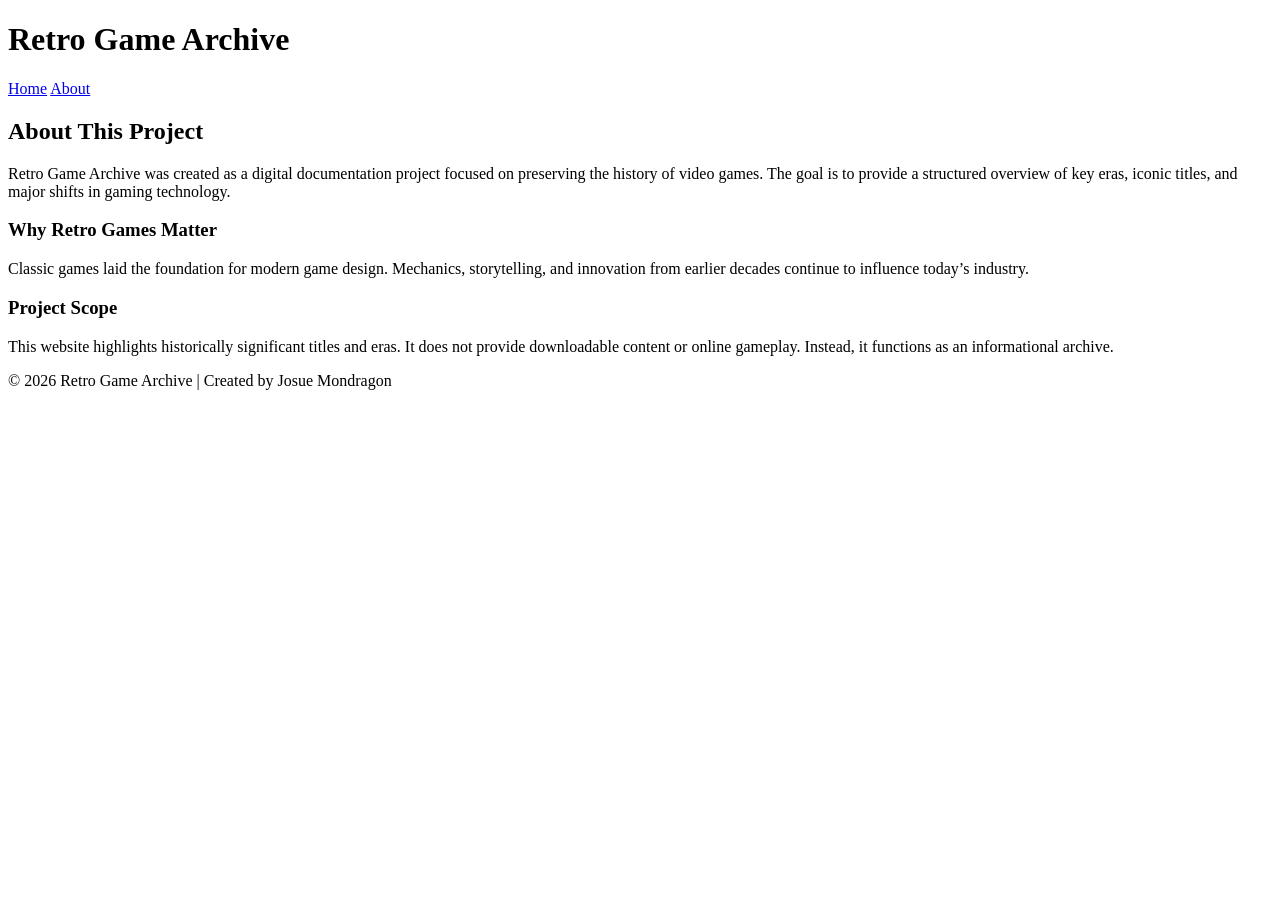
==== about.html @ cdff1288 "Create about.html Commit the about page" ====
<!DOCTYPE html>
<html lang="en">
<head>
    <meta charset="UTF-8">
    <title>About | Retro Game Archive</title>
    <link rel="stylesheet" href="style.css">
</head>
<body>

<header>
    <div class="container">
        <h1>Retro Game Archive</h1>
        <nav>
            <a href="index.html">Home</a>
            <a href="about.html">About</a>
        </nav>
    </div>
</header>

<section class="about-section">
    <div class="container">
        <h2>About This Project</h2>
        <p>
            Retro Game Archive was created as a digital documentation project focused 
            on preserving the history of video games. The goal is to provide a 
            structured overview of key eras, iconic titles, and major shifts in 
            gaming technology.
        </p>

        <h3>Why Retro Games Matter</h3>
        <p>
            Classic games laid the foundation for modern game design. Mechanics, 
            storytelling, and innovation from earlier decades continue to influence 
            today’s industry.
        </p>

        <h3>Project Scope</h3>
        <p>
            This website highlights historically significant titles and eras. 
            It does not provide downloadable content or online gameplay. 
            Instead, it functions as an informational archive.
        </p>
    </div>
</section>

<footer>
    <p>© 2026 Retro Game Archive | Created by Josue Mondragon</p>
</footer>

</body>
</html>
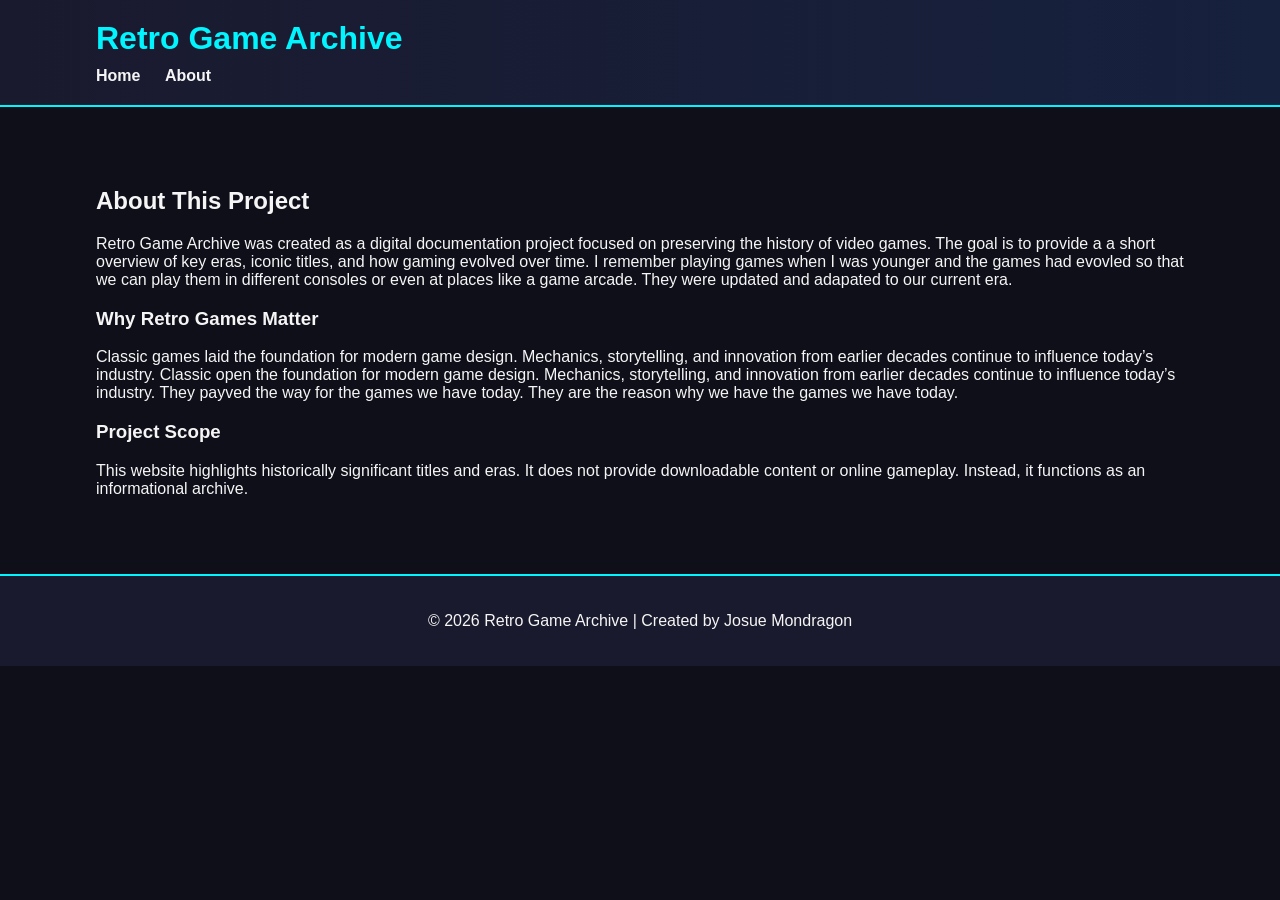
==== commit d4666eda: "Update about.html" ====
--- a/about.html
+++ b/about.html
@@ -23,15 +23,17 @@
         <p>
             Retro Game Archive was created as a digital documentation project focused 
             on preserving the history of video games. The goal is to provide a 
-            structured overview of key eras, iconic titles, and major shifts in 
-            gaming technology.
+            a short overview of key eras, iconic titles, and how gaming evolved over time.
+            I remember playing games when I was younger and the games had evovled so that we can play them in different consoles or even at places like a game arcade.
+            They were updated and adapated to our current era. 
         </p>
 
         <h3>Why Retro Games Matter</h3>
         <p>
             Classic games laid the foundation for modern game design. Mechanics, 
             storytelling, and innovation from earlier decades continue to influence 
-            today’s industry.
+            today’s industry. Classic open the foundation for modern game design. Mechanics, storytelling, and innovation from earlier decades continue to influence today’s industry.
+            They payved the way for the games we have today. They are the reason why we have the games we have today.
         </p>
 
         <h3>Project Scope</h3>
--- a/style.css
+++ b/style.css
@@ -0,0 +1,94 @@
+body {
+    margin: 0;
+    font-family: 'Segoe UI', Tahoma, Geneva, Verdana, sans-serif;
+    background-color: #0f0f1a;
+    color: #f5f5f5;
+}
+
+.container {
+    width: 85%;
+    max-width: 1100px;
+    margin: auto;
+}
+
+header {
+    background: linear-gradient(90deg, #1a1a2e, #16213e);
+    padding: 20px 0;
+    border-bottom: 2px solid #00f5ff;
+}
+
+header h1 {
+    margin: 0;
+    color: #00f5ff;
+}
+
+nav {
+    margin-top: 10px;
+}
+
+nav a {
+    color: #f5f5f5;
+    text-decoration: none;
+    margin-right: 20px;
+    font-weight: bold;
+}
+
+nav a:hover {
+    color: #00f5ff;
+}
+
+.hero {
+    padding: 60px 0;
+    text-align: center;
+    background-color: #111827;
+}
+
+.hero h2 {
+    color: #ff2e63;
+}
+
+.era-section {
+    padding: 50px 0;
+}
+
+.card-grid {
+    display: flex;
+    gap: 20px;
+    flex-wrap: wrap;
+}
+
+.card {
+    background-color: #1f2937;
+    padding: 20px;
+    border-radius: 8px;
+    flex: 1;
+    min-width: 250px;
+    box-shadow: 0 0 10px rgba(0, 245, 255, 0.2);
+    transition: transform 0.2s ease;
+}
+
+.card:hover {
+    transform: translateY(-5px);
+}
+
+.mission {
+    padding: 40px 0;
+    background-color: #111827;
+}
+
+.about-section {
+    padding: 60px 0;
+}
+
+footer {
+    text-align: center;
+    padding: 20px;
+    background-color: #1a1a2e;
+    border-top: 2px solid #00f5ff;
+}
+.card img {
+    width: 100%;
+    border-radius: 6px;
+    margin-bottom: 15px;
+    border: 2px solid #00f5ff;
+}
